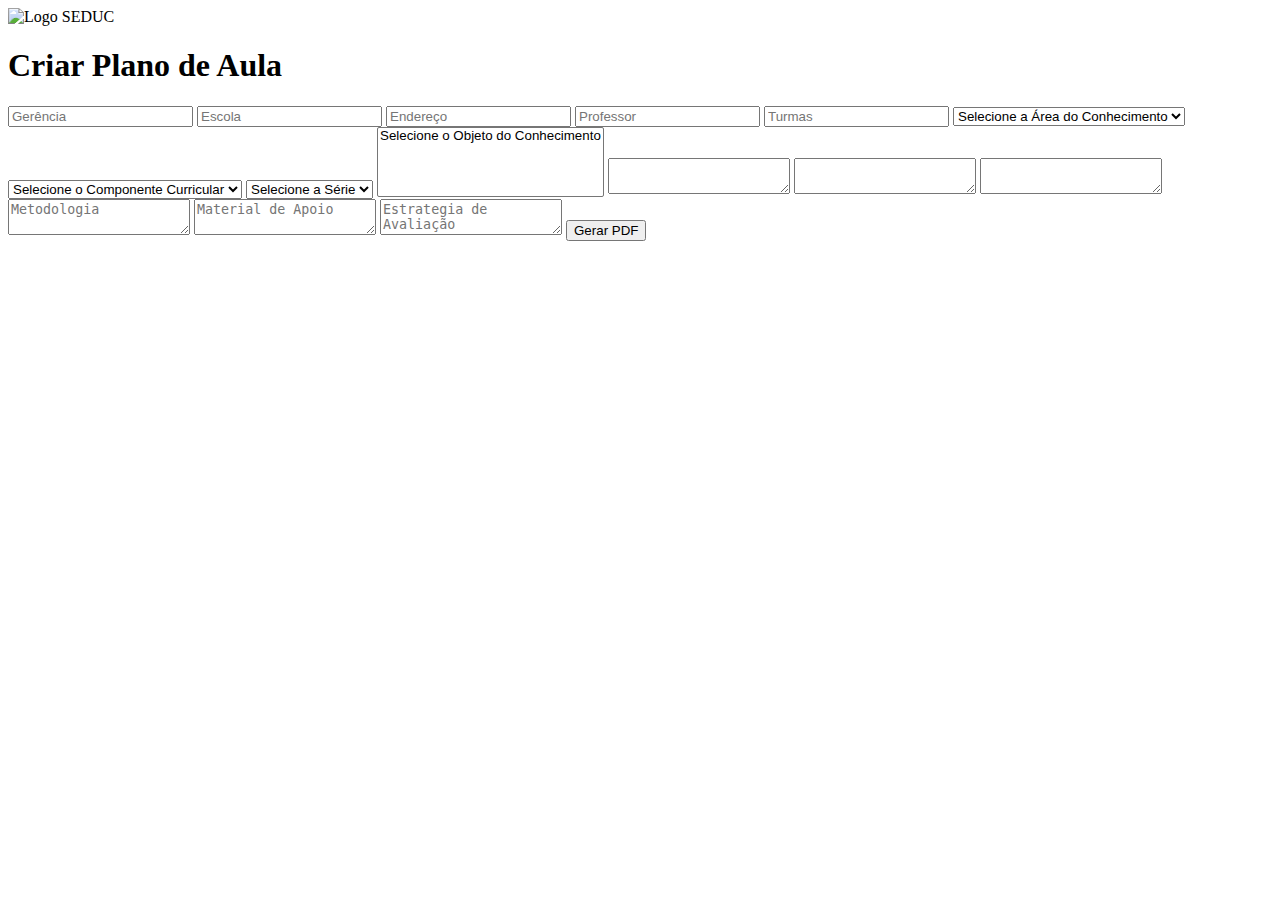
==== lesson_plan.html @ 85b93668 "" ====
<!DOCTYPE html>
<html lang="pt-BR">
<head>
    <meta charset="UTF-8">
    <meta name="viewport" content="width=device-width, initial-scale=1.0">
    <title>Criar Plano de Aula</title>
    <link rel="stylesheet" href="css/styles.css">
    <script src="https://cdnjs.cloudflare.com/ajax/libs/jspdf/2.4.0/jspdf.umd.min.js"></script>

</head>
<body>
    <header>
        <img src="assets/logo_seduc.svg" alt="Logo SEDUC">
        <h1>Criar Plano de Aula</h1>
    </header>
    <main>
        <form id="planoDeAulaForm">
            <input id="gerencia" type="text" placeholder="Gerência" />  
            <input id="escola" type="text" placeholder="Escola" />
            <input id="endereco" type="text" placeholder="Endereço" />
            <input id="professor" type="text" placeholder="Professor" />
            <input id="turmas" type="text" placeholder="Turmas" />
            
            <select id="areaConhecimento" onchange="preencherComponentesCurriculares()">
                <option value="">Selecione a Área do Conhecimento</option>
            </select>
            
            <select id="componenteCurricular" onchange="preencherSeries()">
                <option value="">Selecione o Componente Curricular</option>
            </select>
            
            <select id="serie" onchange="preencherObjetosConhecimento()">
                <option value="">Selecione a Série</option>
            </select>
            
            <select id="objetoConhecimento" onchange="autoCompletarCampos()" multiple>
                <option value="">Selecione o Objeto do Conhecimento</option>
            </select>
            
            <!-- Campos que serão preenchidos automaticamente -->
            <textarea id="competenciaEspecifica"></textarea>
            <textarea id="habilidadeEspecifica"></textarea>
            <textarea id="objetivos"></textarea>
            
            <!-- Campos para preenchimento manual -->
            <textarea id="metodologia" placeholder="Metodologia"></textarea>
            <textarea id="materialApoio" placeholder="Material de Apoio"></textarea>
            <textarea id="estrategiaAvaliacao" placeholder="Estrategia de Avaliação"></textarea>
            
            <button type="button" onclick="generatePDF()">Gerar PDF</button>
        </form>
        
    </main>
    <script src="js/data.js"></script>
    <script src="js/main.js"></script>
    <script src="js/pdf.js"></script>
</body>
</html>
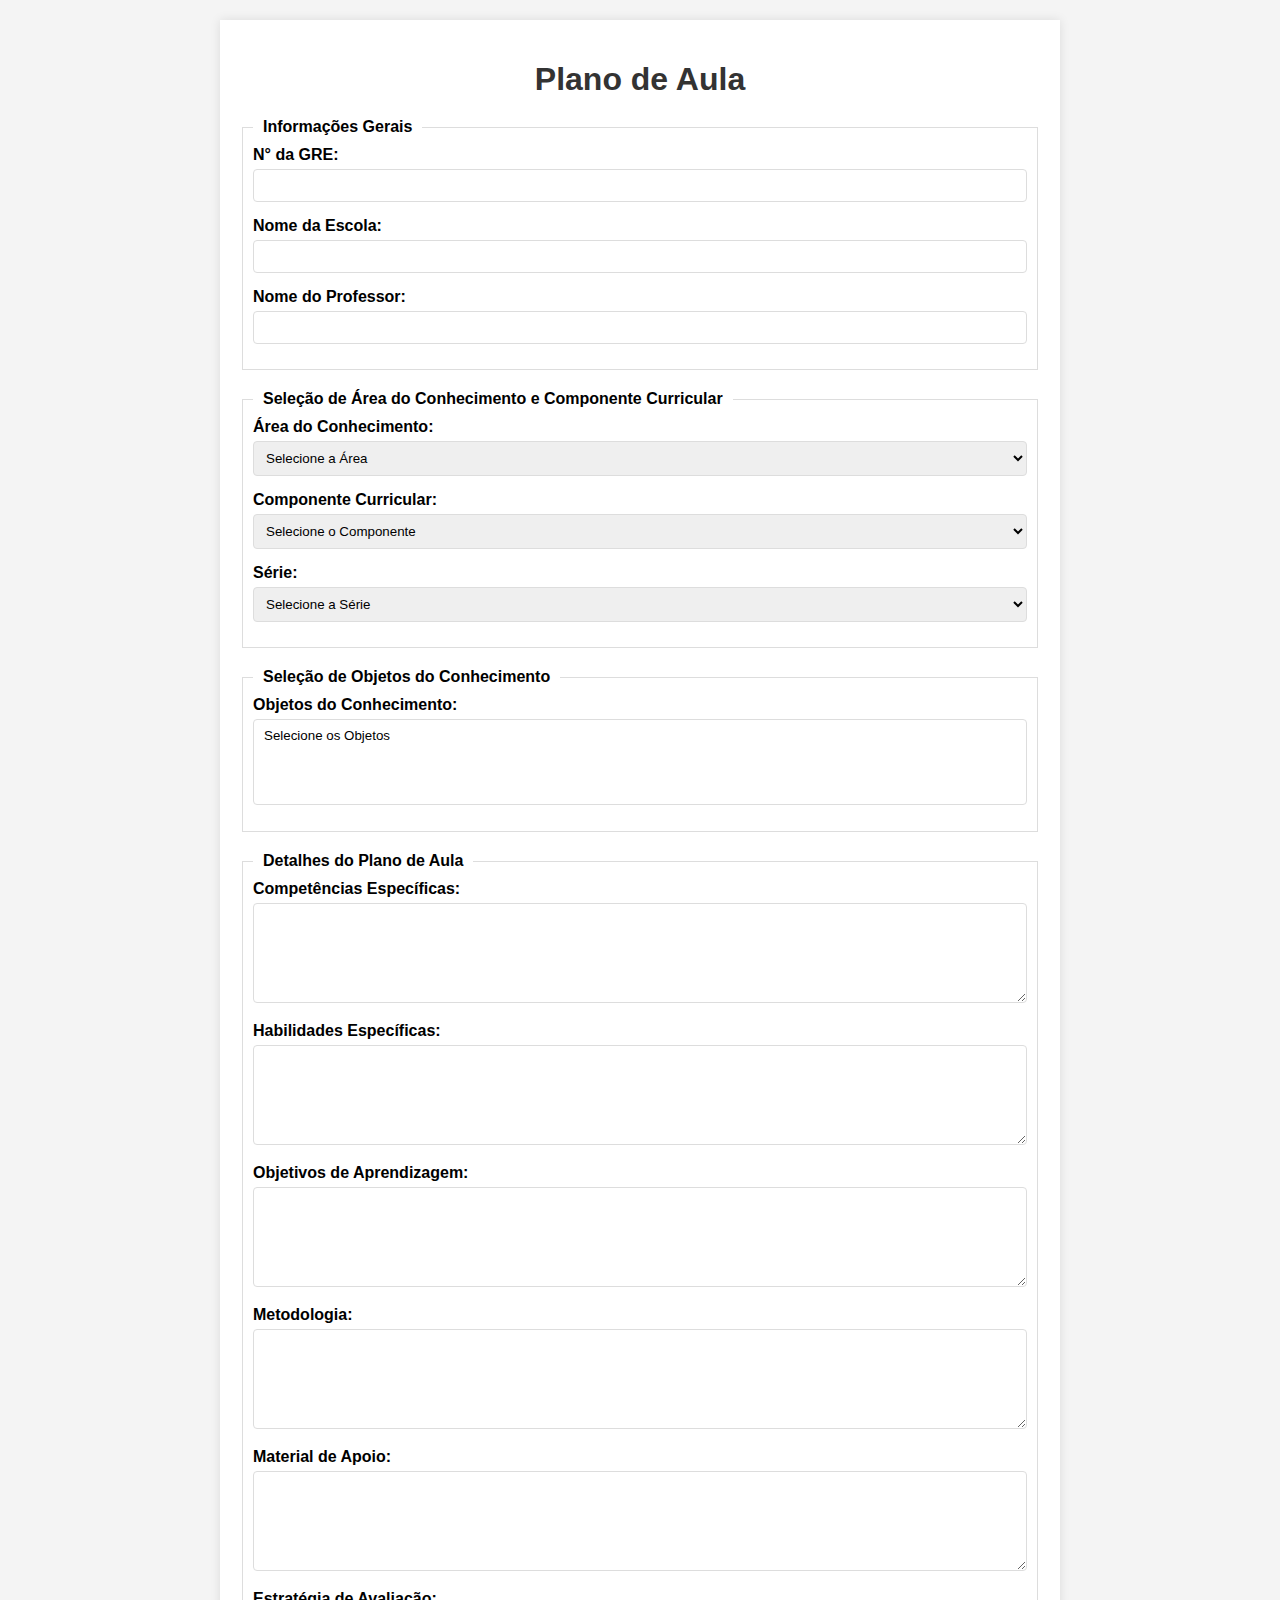
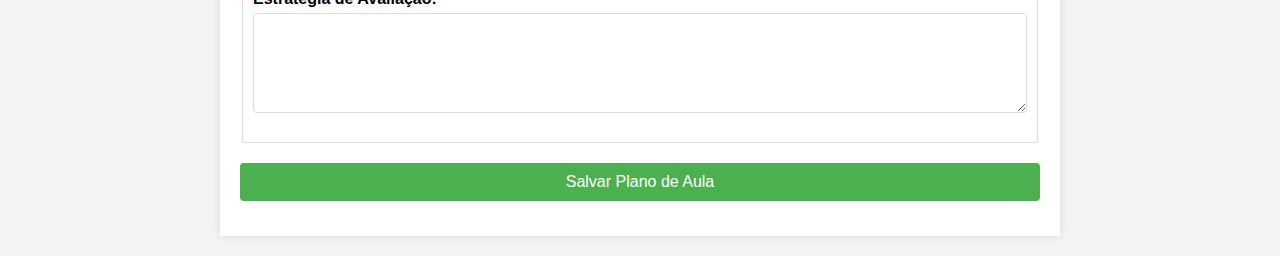
==== commit ff9148cf: "" ====
--- a/lesson_plan.html
+++ b/lesson_plan.html
@@ -2,57 +2,116 @@
 <html lang="pt-BR">
 <head>
     <meta charset="UTF-8">
-    <meta name="viewport" content="width=device-width, initial-scale=1.0">
-    <title>Criar Plano de Aula</title>
+    <title>Plano de Aula</title>
     <link rel="stylesheet" href="css/styles.css">
-    <script src="https://cdnjs.cloudflare.com/ajax/libs/jspdf/2.4.0/jspdf.umd.min.js"></script>
-
+    <script src="js/main.js" defer></script>
+    <script src="js/data.js"></script>
 </head>
 <body>
-    <header>
-        <img src="assets/logo_seduc.svg" alt="Logo SEDUC">
-        <h1>Criar Plano de Aula</h1>
-    </header>
-    <main>
-        <form id="planoDeAulaForm">
-            <input id="gerencia" type="text" placeholder="Gerência" />  
-            <input id="escola" type="text" placeholder="Escola" />
-            <input id="endereco" type="text" placeholder="Endereço" />
-            <input id="professor" type="text" placeholder="Professor" />
-            <input id="turmas" type="text" placeholder="Turmas" />
-            
-            <select id="areaConhecimento" onchange="preencherComponentesCurriculares()">
-                <option value="">Selecione a Área do Conhecimento</option>
-            </select>
-            
-            <select id="componenteCurricular" onchange="preencherSeries()">
-                <option value="">Selecione o Componente Curricular</option>
-            </select>
-            
-            <select id="serie" onchange="preencherObjetosConhecimento()">
-                <option value="">Selecione a Série</option>
-            </select>
-            
-            <select id="objetoConhecimento" onchange="autoCompletarCampos()" multiple>
-                <option value="">Selecione o Objeto do Conhecimento</option>
-            </select>
-            
-            <!-- Campos que serão preenchidos automaticamente -->
-            <textarea id="competenciaEspecifica"></textarea>
-            <textarea id="habilidadeEspecifica"></textarea>
-            <textarea id="objetivos"></textarea>
-            
-            <!-- Campos para preenchimento manual -->
-            <textarea id="metodologia" placeholder="Metodologia"></textarea>
-            <textarea id="materialApoio" placeholder="Material de Apoio"></textarea>
-            <textarea id="estrategiaAvaliacao" placeholder="Estrategia de Avaliação"></textarea>
-            
-            <button type="button" onclick="generatePDF()">Gerar PDF</button>
+    <div class="container">
+        <header>
+            <h1>Plano de Aula</h1>
+        </header>
+
+        <form id="lessonPlanForm">
+            <!-- Informações Gerais -->
+            <fieldset>
+                <legend>Informações Gerais</legend>
+
+                <div class="form-group">
+                    <label for="gre">N° da GRE:</label>
+                    <input type="text" id="gre" name="gre" required>
+                </div>
+
+                <div class="form-group">
+                    <label for="escola">Nome da Escola:</label>
+                    <input type="text" id="escola" name="escola" required>
+                </div>
+
+                <div class="form-group">
+                    <label for="professor">Nome do Professor:</label>
+                    <input type="text" id="professor" name="professor" required>
+                </div>
+            </fieldset>
+
+            <!-- Seleção de Área do Conhecimento e Componente Curricular -->
+            <fieldset>
+                <legend>Seleção de Área do Conhecimento e Componente Curricular</legend>
+
+                <div class="form-group">
+                    <label for="areaConhecimento">Área do Conhecimento:</label>
+                    <select id="areaConhecimento" name="areaConhecimento" onchange="preencherComponentesCurriculares()" required onchange="preencherComponentesCurriculares()">
+                        <option value="">Selecione a Área</option>
+                    </select>
+                </div>
+
+                <div class="form-group">
+                    <label for="componenteCurricular">Componente Curricular:</label>
+                    <select id="componenteCurricular" name="componenteCurricular" onchange="preencherSeries()" required onchange="preencherSeries()">
+                        <option value="">Selecione o Componente</option>
+                    </select>
+                </div>
+
+                <div class="form-group">
+                    <label for="serie">Série:</label>
+                    <select id="serie" name="serie" onchange="preencherObjetosConhecimento()" required onchange="preencherObjetosConhecimento()">
+                        <option value="">Selecione a Série</option>
+                    </select>
+                </div>
+            </fieldset>
+
+            <!-- Seleção de Objetos do Conhecimento -->
+            <fieldset>
+                <legend>Seleção de Objetos do Conhecimento</legend>
+
+                <div class="form-group">
+                    <label for="objetoConhecimento">Objetos do Conhecimento:</label>
+                    <select id="objetoConhecimento" name="objetoConhecimento" multiple onchange="autoCompletarCampos()" multiple onchange="autoCompletarCampos()">
+                        <option value="">Selecione os Objetos</option>
+                    </select>
+                </div>
+            </fieldset>
+
+            <!-- Campos de Preenchimento Automático -->
+            <fieldset>
+                <legend>Detalhes do Plano de Aula</legend>
+
+                <div class="form-group">
+                    <label for="competenciaEspecifica">Competências Específicas:</label>
+                    <textarea id="competenciaEspecifica" name="competenciaEspecifica" readonly></textarea>
+                </div>
+
+                <div class="form-group">
+                    <label for="habilidadeEspecifica">Habilidades Específicas:</label>
+                    <textarea id="habilidadeEspecifica" name="habilidadeEspecifica" readonly></textarea>
+                </div>
+
+                <div class="form-group">
+                    <label for="objetivos">Objetivos de Aprendizagem:</label>
+                    <textarea id="objetivos" name="objetivos" readonly></textarea>
+                </div>
+
+                <div class="form-group">
+                    <label for="metodologia">Metodologia:</label>
+                    <textarea id="metodologia" name="metodologia" required></textarea>
+                </div>
+
+                <div class="form-group">
+                    <label for="materialApoio">Material de Apoio:</label>
+                    <textarea id="materialApoio" name="materialApoio" required></textarea>
+                </div>
+
+                <div class="form-group">
+                    <label for="estrategia">Estratégia de Avaliação:</label>
+                    <textarea id="estrategia" name="estrategia" required></textarea>
+                </div>
+            </fieldset>
+
+            <!-- Botão de Envio -->
+            <div class="form-group">
+                <button type="submit" onclick="salvarPlanoDeAula(event)">Salvar Plano de Aula</button>
+            </div>
         </form>
-        
-    </main>
-    <script src="js/data.js"></script>
-    <script src="js/main.js"></script>
-    <script src="js/pdf.js"></script>
+    </div>
 </body>
 </html>
--- a/css/styles.css
+++ b/css/styles.css
@@ -0,0 +1,94 @@
+body {
+    font-family: Arial, sans-serif;
+    background-color: #f4f4f4;
+    margin: 0;
+    padding: 0;
+}
+
+.container {
+    max-width: 800px;
+    margin: 20px auto;
+    background: #fff;
+    padding: 20px;
+    box-shadow: 0 0 10px rgba(0, 0, 0, 0.1);
+}
+
+header h1 {
+    text-align: center;
+    margin-bottom: 20px;
+    color: #333;
+}
+
+fieldset {
+    border: 1px solid #ddd;
+    padding: 10px;
+    margin-bottom: 20px;
+}
+
+legend {
+    padding: 0 10px;
+    font-weight: bold;
+}
+
+.form-group {
+    margin-bottom: 15px;
+}
+
+.form-group label {
+    display: block;
+    font-weight: bold;
+    margin-bottom: 5px;
+}
+
+.form-group input, 
+.form-group select, 
+.form-group textarea {
+    width: 100%;
+    padding: 8px;
+    box-sizing: border-box;
+    border: 1px solid #ddd;
+    border-radius: 4px;
+}
+
+textarea {
+    resize: vertical;
+    min-height: 100px;
+}
+
+button {
+    display: block;
+    width: 100%;
+    padding: 10px;
+    background-color: #4CAF50;
+    color: white;
+    border: none;
+    border-radius: 4px;
+    font-size: 16px;
+    cursor: pointer;
+}
+
+button:hover {
+    background-color: #45a049;
+}
+
+.button-group {
+    display: flex;
+    justify-content: space-around;
+    margin-top: 20px;
+}
+
+.button {
+    display: inline-block;
+    padding: 10px 20px;
+    background-color: #4CAF50;
+    color: white;
+    text-decoration: none;
+    border-radius: 4px;
+    font-size: 16px;
+    text-align: center;
+    transition: background-color 0.3s ease;
+}
+
+.button:hover {
+    background-color: #45a049;
+}
